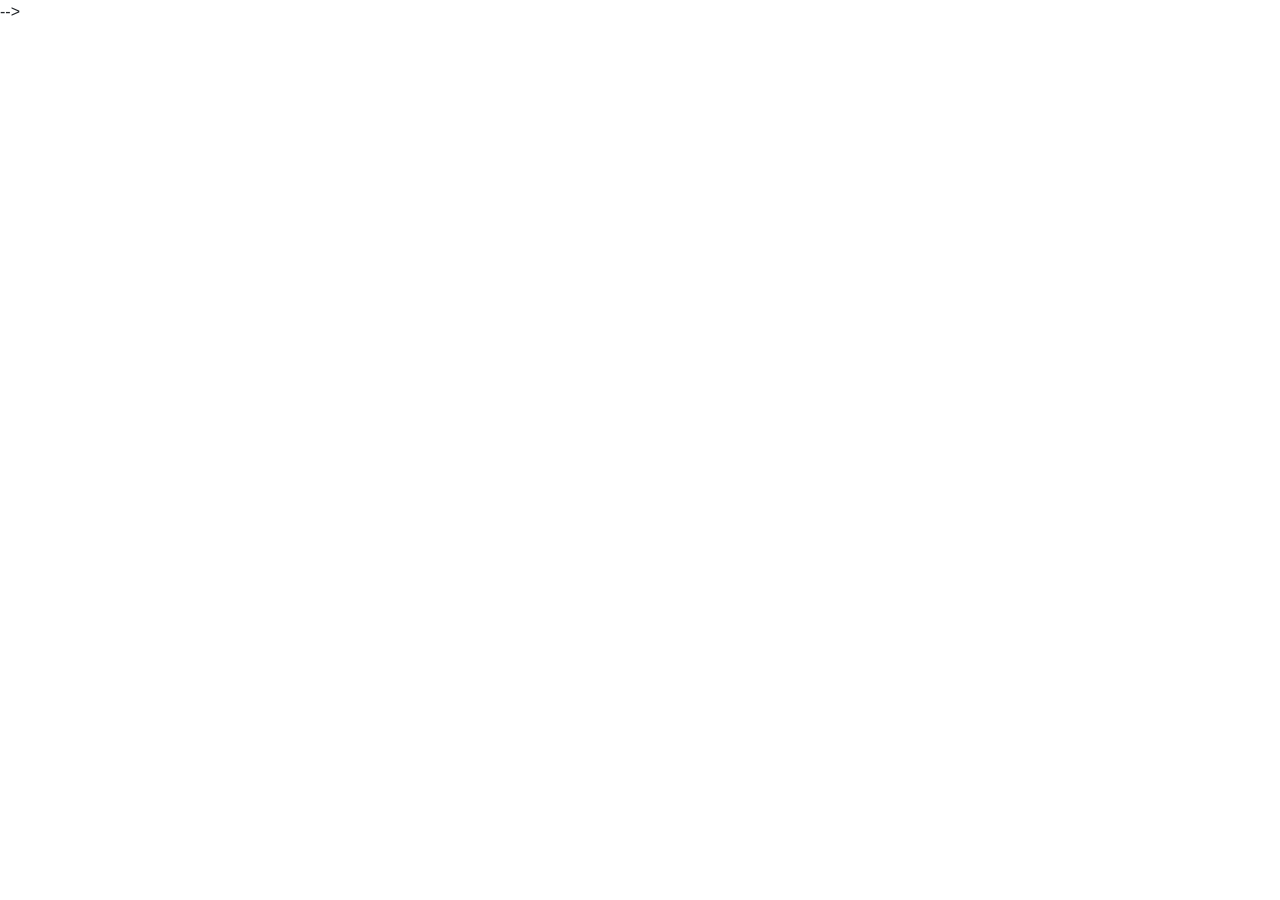
==== Album_2.html @ 2142195c "Add files via upload" ====
<!DOCTYPE html>
<html lang="en">
<head>

    <title>Test</title>
    <meta charset="utf-8">

<meta name="viewport" content="width=device-width, initial-scale=1, shrink-to-fit=no">
<link rel="stylesheet" href="https://cdn.jsdelivr.net/npm/bootstrap@4.1.3/dist/css/bootstrap.min.css" integrity="sha384-MCw98/SFnGE8fJT3GXwEOngsV7Zt27NXFoaoApmYm81iuXoPkFOJwJ8ERdknLPMO" crossorigin="anonymous">



    <link rel="stylesheet" href="css/style.css">


</head>



<body id="viss">

<script src="js/setup.js"></script>
<script src="js/list2.js"></script>



<div id="sakums"></div>



<!--____________________________________________________________-->

-->
<script src="js/Class.js"></script>
<script src="js/TopGame.js"></script>
<script src="js/render.js"></script>

  <script src="js/mainAlbum_2.js"></script>

  <script src="https://code.jquery.com/jquery-3.3.1.slim.min.js" integrity="sha384-q8i/X+965DzO0rT7abK41JStQIAqVgRVzpbzo5smXKp4YfRvH+8abtTE1Pi6jizo" crossorigin="anonymous"></script>
     <script src="https://cdn.jsdelivr.net/npm/popper.js@1.14.3/dist/umd/popper.min.js" integrity="sha384-ZMP7rVo3mIykV+2+9J3UJ46jBk0WLaUAdn689aCwoqbBJiSnjAK/l8WvCWPIPm49" crossorigin="anonymous"></script>
     <script src="https://cdn.jsdelivr.net/npm/bootstrap@4.1.3/dist/js/bootstrap.min.js" integrity="sha384-ChfqqxuZUCnJSK3+MXmPNIyE6ZbWh2IMqE241rYiqJxyMiZ6OW/JmZQ5stwEULTy" crossorigin="anonymous"></script>
 </body>

</html>
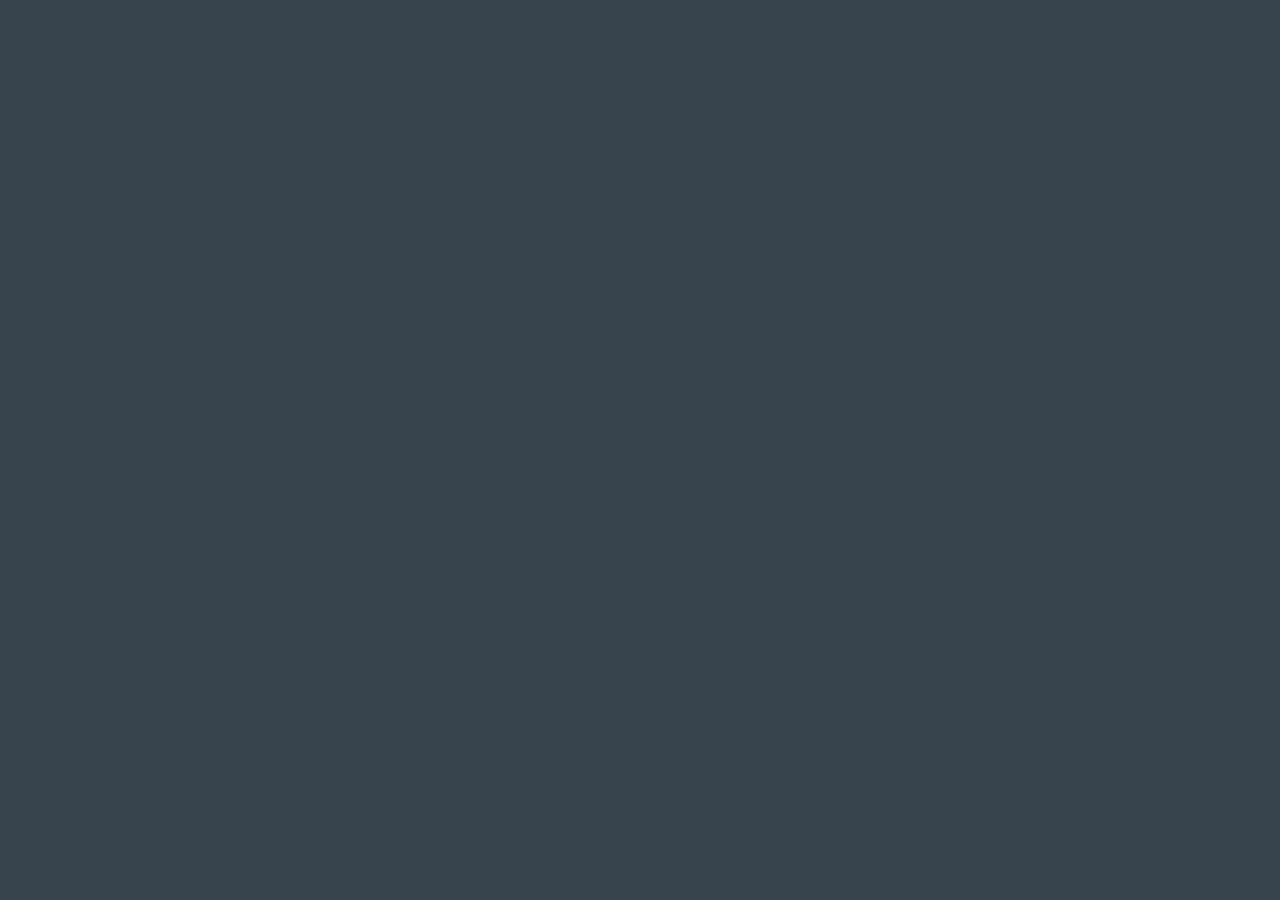
==== commit 03f76a3e: "Update Album_2.html" ====
--- a/Album_2.html
+++ b/Album_2.html
@@ -29,8 +29,6 @@
 
 
 <!--____________________________________________________________-->
-
--->
 <script src="js/Class.js"></script>
 <script src="js/TopGame.js"></script>
 <script src="js/render.js"></script>
--- a/css/style.css
+++ b/css/style.css
@@ -0,0 +1,9 @@
+body
+{
+  background-color: rgba(56, 68 ,77, 1);
+}
+
+.atstarpe
+{
+  padding-top: 50px;
+}
